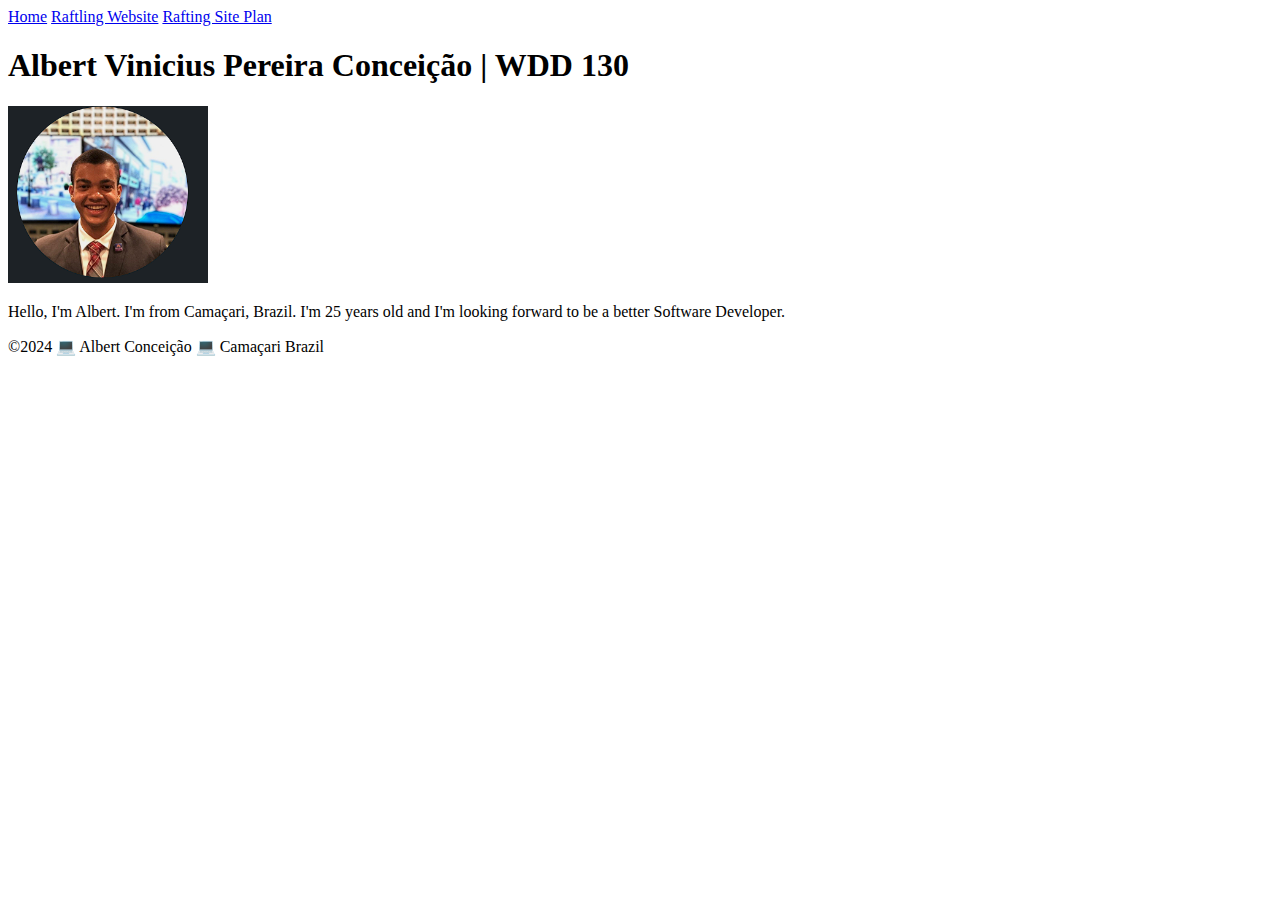
==== index.html @ 64dec456 "feat: adding page to github pages" ====
<!DOCTYPE html>
<html lang="en-US">
<head>
    <meta charset="UTF-8">
    <meta name="viewport" content="width=device-width, initial-scale=1.0">
    <title>Albert Vinicius Pereira Conceição | WDD 130</title>
</head>
<body>
    <header>
        <nav>
            <a href="#">Home</a>
            <a href="wwr/">Raftling Website</a>
            <a href="wwr/site-plan-rafting.html">Rafting Site Plan</a>
        </nav>
    </header>
    <main>
        <h1>Albert Vinicius Pereira Conceição | WDD 130</h1>
        <img src="./images/profile.png" alt="Albert Vinicius Pereira Conceição" width="200">
        <p>Hello, I'm Albert. I'm from Camaçari, Brazil. I'm 25 years old and I'm looking forward to be a better Software Developer.</p>
    </main>

    <footer>
        <p>&copy;2024 💻 Albert Conceição 💻 Camaçari Brazil</p>
    </footer>
</body>
</html>
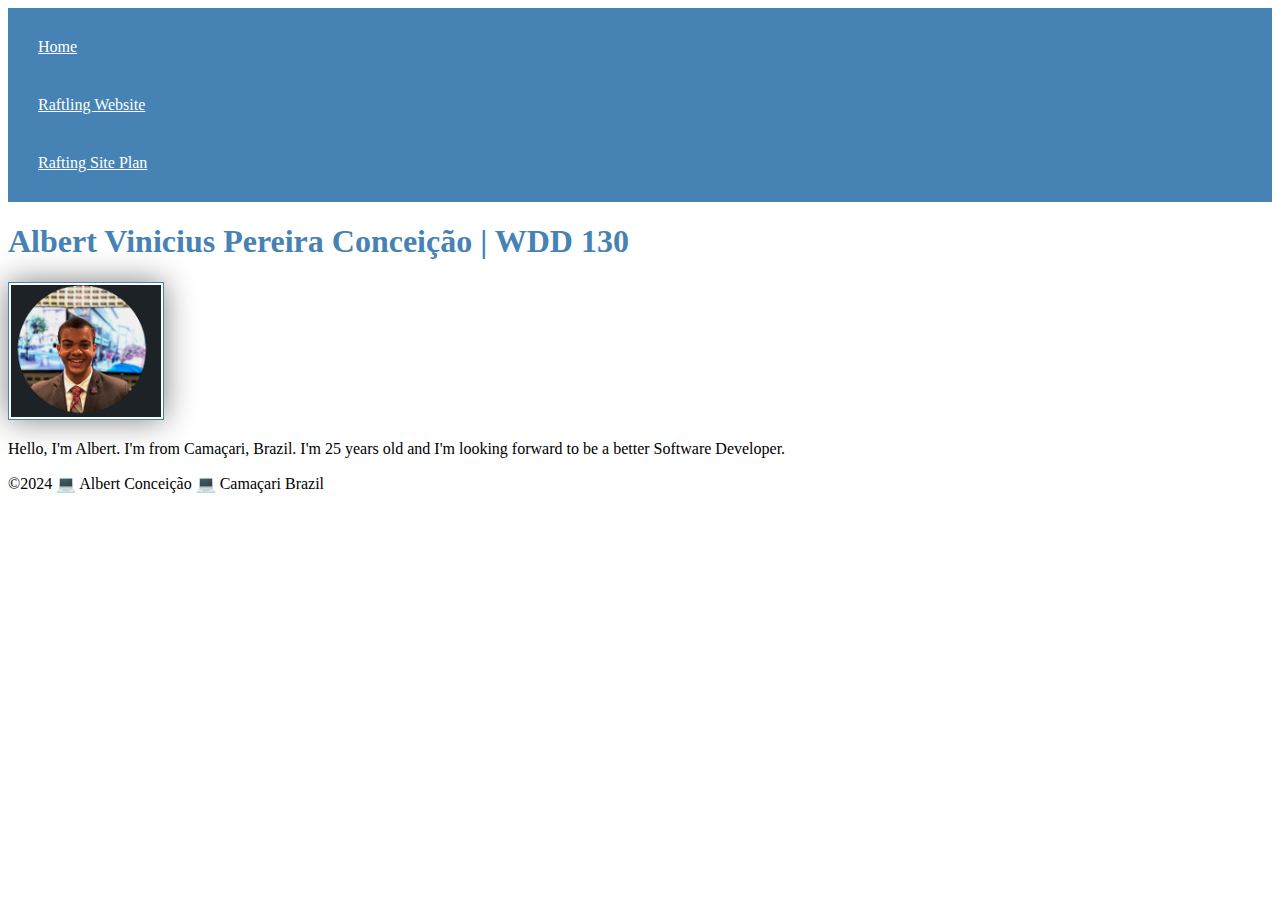
==== commit e95087cc: "feat: adding css styles to project" ====
--- a/index.html
+++ b/index.html
@@ -4,6 +4,7 @@
     <meta charset="UTF-8">
     <meta name="viewport" content="width=device-width, initial-scale=1.0">
     <title>Albert Vinicius Pereira Conceição | WDD 130</title>
+    <link rel="stylesheet" href="./styles/styles.css">
 </head>
 <body>
     <header>
--- a/styles/styles.css
+++ b/styles/styles.css
@@ -0,0 +1,21 @@
+nav {
+    background-color: steelblue;
+    padding: 10px;
+}
+nav a {
+    color: white;
+    display: block;
+    padding: 20px;
+}
+
+h1 {
+    color: steelblue;
+}
+
+img {
+    width: 150px;
+    height: auto;
+    border: 1px solid steelblue;
+    padding: 2px;
+    box-shadow: 0 0 30px gray;
+}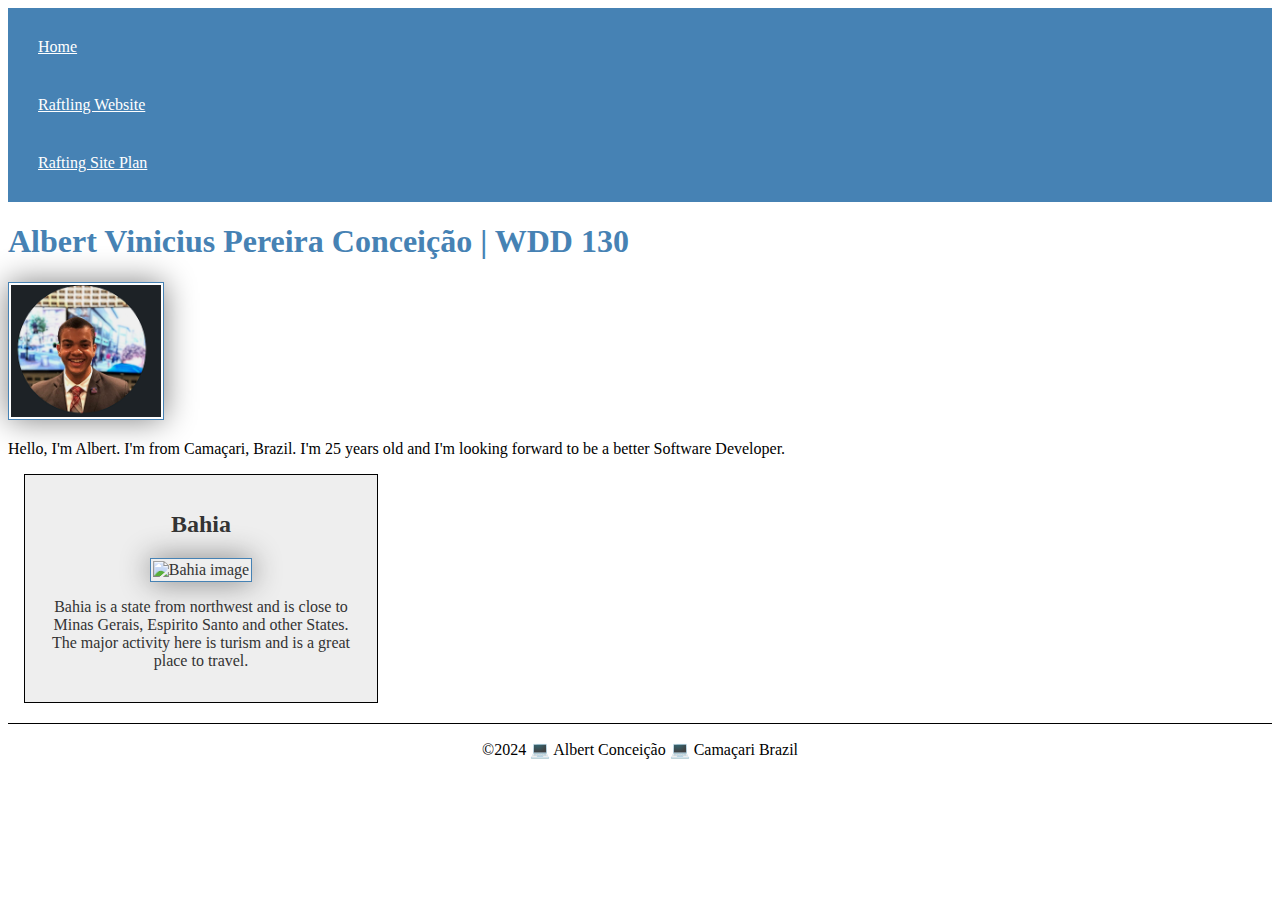
==== commit 14860700: "feat: adding styles to home page" ====
--- a/index.html
+++ b/index.html
@@ -4,6 +4,8 @@
     <meta charset="UTF-8">
     <meta name="viewport" content="width=device-width, initial-scale=1.0">
     <title>Albert Vinicius Pereira Conceição | WDD 130</title>
+    <meta name="description" content="Home Page">
+    <meta name="author" content="Albert Conceição">
     <link rel="stylesheet" href="./styles/styles.css">
 </head>
 <body>
@@ -19,7 +21,13 @@
         <img src="./images/profile.png" alt="Albert Vinicius Pereira Conceição" width="200">
         <p>Hello, I'm Albert. I'm from Camaçari, Brazil. I'm 25 years old and I'm looking forward to be a better Software Developer.</p>
     </main>
-
+    <aside>
+        <h2>Bahia</h2>
+        <img src="https://blog.123milhas.com/wp-content/uploads/2022/04/conheca-estado-bahia-conexao123.jpg" alt="Bahia image">
+        <p>
+            Bahia is a state from northwest and is close to Minas Gerais, Espirito Santo and other States. The major activity here is turism and is a great place to travel.
+        </p>
+    </aside>
     <footer>
         <p>&copy;2024 💻 Albert Conceição 💻 Camaçari Brazil</p>
     </footer>
--- a/styles/styles.css
+++ b/styles/styles.css
@@ -18,4 +18,30 @@
     border: 1px solid steelblue;
     padding: 2px;
     box-shadow: 0 0 30px gray;
+}
+
+main {
+    max-width: 840px;
+}
+
+aside {
+    width: 20rem;
+    margin: 1rem;
+    border: 1px solid black;
+    padding: 1rem;
+    background-color: #eee;
+    color: #333;
+    text-align: center;
+}
+aside img {
+    width: 200px;
+    height: auto;
+}
+p {
+    padding: 0;
+}
+footer {
+    margin-top: 20px;
+    border-top: 1px solid black;
+    text-align: center;
 }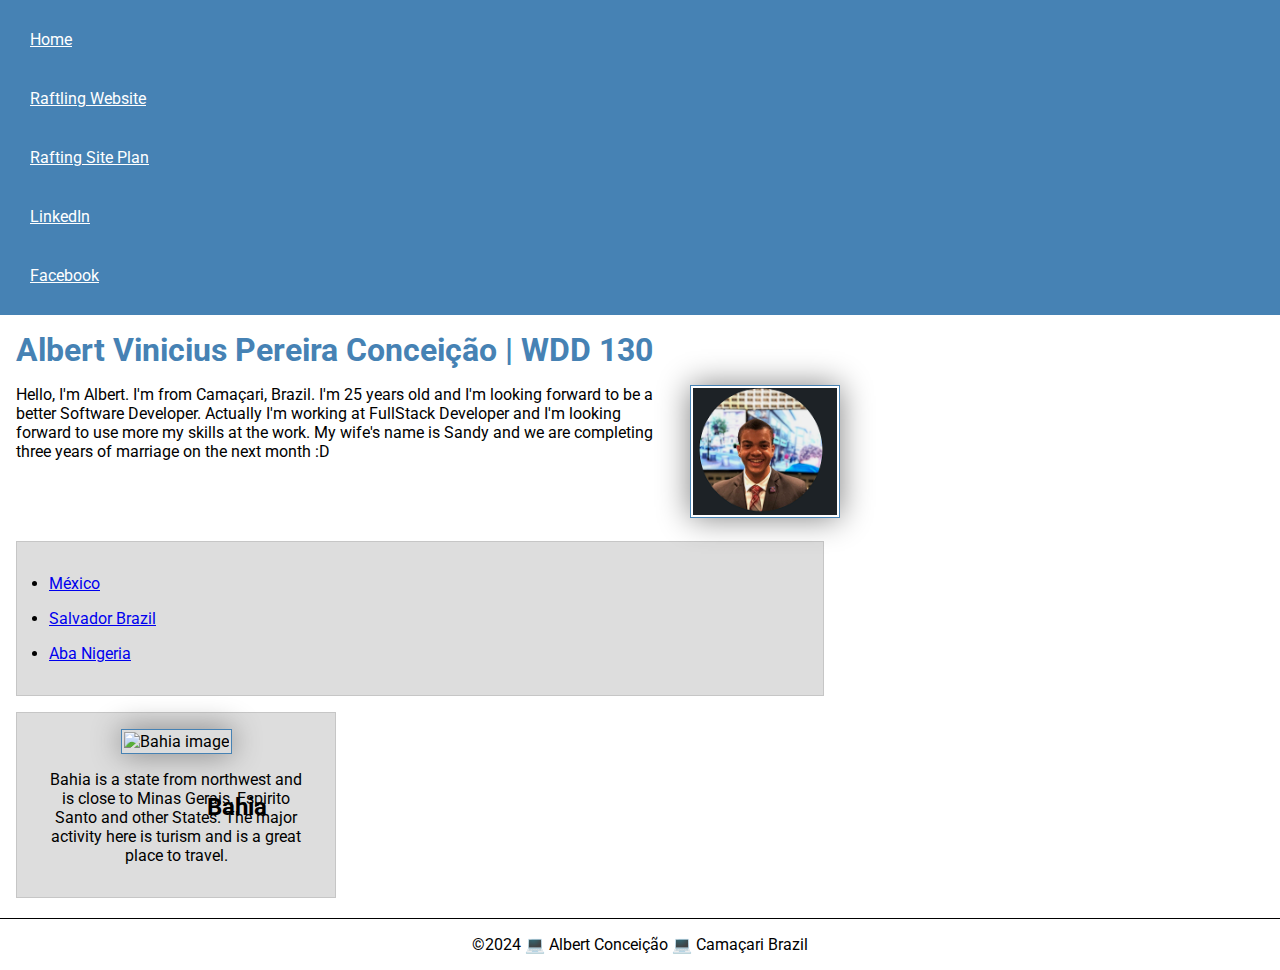
==== commit 8f65cf58: "feat: updating code on github" ====
--- a/index.html
+++ b/index.html
@@ -4,9 +4,9 @@
     <meta charset="UTF-8">
     <meta name="viewport" content="width=device-width, initial-scale=1.0">
     <title>Albert Vinicius Pereira Conceição | WDD 130</title>
-    <meta name="description" content="Home Page">
+    <meta name="description" content="Home Page for Albert Conceição student">
     <meta name="author" content="Albert Conceição">
-    <link rel="stylesheet" href="./styles/styles.css">
+    <link rel="stylesheet" href="styles/styles.css">
 </head>
 <body>
     <header>
@@ -14,14 +14,27 @@
             <a href="#">Home</a>
             <a href="wwr/">Raftling Website</a>
             <a href="wwr/site-plan-rafting.html">Rafting Site Plan</a>
+            <a href="https://www.linkedin.com/in/albertconceicao/">LinkedIn</a>
+            <a href="https://www.facebook.com/albert.conceicao">Facebook</a>
         </nav>
     </header>
     <main>
         <h1>Albert Vinicius Pereira Conceição | WDD 130</h1>
         <img src="./images/profile.png" alt="Albert Vinicius Pereira Conceição" width="200">
-        <p>Hello, I'm Albert. I'm from Camaçari, Brazil. I'm 25 years old and I'm looking forward to be a better Software Developer.</p>
+        <p>Hello, I'm Albert. I'm from Camaçari, Brazil. I'm 25 years old and I'm looking forward to be a better Software Developer. Actually I'm working at FullStack Developer and I'm looking forward to use more my skills at the work. My wife's name is Sandy and we are completing three years of marriage on the next month :D</p>
+        <ul class="box">
+            <li>
+                <a href="https://www.churchofjesuschrist.org/temples/details/mexico-city-mexico-temple?lang=eng" target="_blank">México</a>
+            </li>
+            <li>
+                <a href="https://www.churchofjesuschrist.org/temples/details/salvador-brazil-temple?lang=eng">Salvador Brazil</a>
+            </li>
+            <li>
+                <a href="https://www.churchofjesuschrist.org/temples/details/aba-nigeria-temple?lang=eng">Aba Nigeria</a>
+            </li>
+        </ul>
     </main>
-    <aside>
+    <aside class="box">
         <h2>Bahia</h2>
         <img src="https://blog.123milhas.com/wp-content/uploads/2022/04/conheca-estado-bahia-conexao123.jpg" alt="Bahia image">
         <p>
@@ -32,4 +45,5 @@
         <p>&copy;2024 💻 Albert Conceição 💻 Camaçari Brazil</p>
     </footer>
 </body>
+<!-- 03/12/2024 - 13:39 -->
 </html>--- a/styles/styles.css
+++ b/styles/styles.css
@@ -1,3 +1,14 @@
+@import url('https://fonts.googleapis.com/css2?family=Madimi+One&family=Roboto:ital,wght@0,100;0,300;0,400;0,500;0,700;0,900;1,100;1,300;1,400;1,500;1,700;1,900&display=swap');
+
+
+* {
+    margin: 0;
+    padding: 0;
+    box-sizing: border-box;
+}
+body {
+    font-family: Roboto, sans-serif;
+}
 nav {
     background-color: steelblue;
     padding: 10px;
@@ -7,7 +18,11 @@
     display: block;
     padding: 20px;
 }
-
+h1, 
+p, 
+ul li{
+    margin: 1rem;
+}
 h1 {
     color: steelblue;
 }
@@ -24,18 +39,29 @@
     max-width: 840px;
 }
 
+main img {
+    width: 150px;
+    height: auto;
+    float: right;
+    margin: 0 0 1rem 1rem;
+}
+main p {
+    min-height: 140px;
+}
 aside {
     width: 20rem;
-    margin: 1rem;
-    border: 1px solid black;
-    padding: 1rem;
-    background-color: #eee;
-    color: #333;
     text-align: center;
+    position: relative;
 }
+
 aside img {
     width: 200px;
     height: auto;
+}
+aside h2 {
+    position: absolute;
+    top: 80px;
+    left: 190px;
 }
 p {
     padding: 0;
@@ -44,4 +70,14 @@
     margin-top: 20px;
     border-top: 1px solid black;
     text-align: center;
-}+}
+
+/* Class Selectors */
+
+.box {
+    margin: 1rem;
+    border: 1px solid #c6c6c6;
+    padding: 1rem;
+    background-color: #ddd;
+    color: #000;
+}
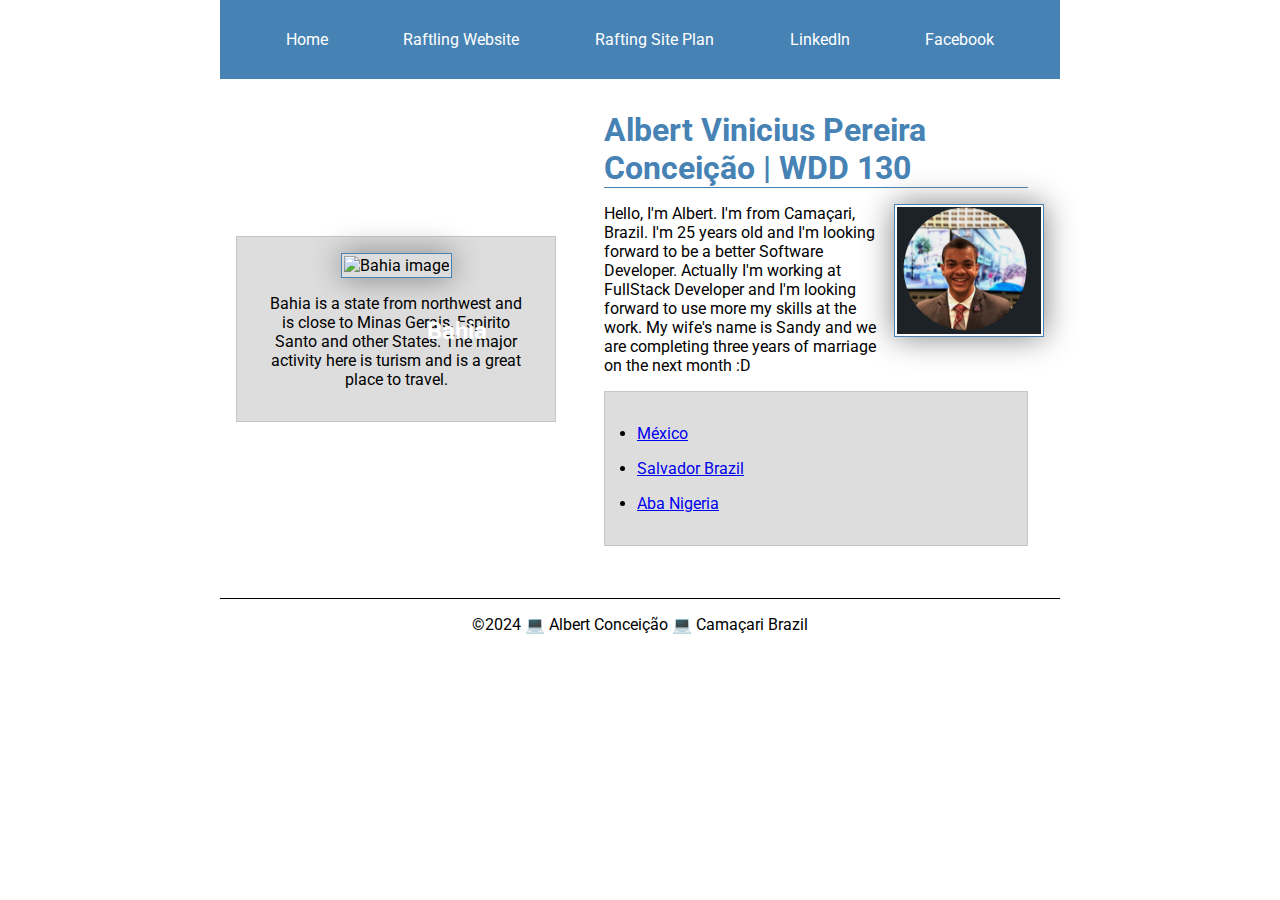
==== commit 795f7fb0: "feat: week4 homepage exercise" ====
--- a/index.html
+++ b/index.html
@@ -14,33 +14,35 @@
             <a href="#">Home</a>
             <a href="wwr/">Raftling Website</a>
             <a href="wwr/site-plan-rafting.html">Rafting Site Plan</a>
-            <a href="https://www.linkedin.com/in/albertconceicao/">LinkedIn</a>
-            <a href="https://www.facebook.com/albert.conceicao">Facebook</a>
+            <a href="https://www.linkedin.com/in/albertconceicao/" target="_blank">LinkedIn</a>
+            <a href="https://www.facebook.com/albert.conceicao" target="_blank">Facebook</a>
         </nav>
     </header>
-    <main>
-        <h1>Albert Vinicius Pereira Conceição | WDD 130</h1>
-        <img src="./images/profile.png" alt="Albert Vinicius Pereira Conceição" width="200">
-        <p>Hello, I'm Albert. I'm from Camaçari, Brazil. I'm 25 years old and I'm looking forward to be a better Software Developer. Actually I'm working at FullStack Developer and I'm looking forward to use more my skills at the work. My wife's name is Sandy and we are completing three years of marriage on the next month :D</p>
-        <ul class="box">
-            <li>
-                <a href="https://www.churchofjesuschrist.org/temples/details/mexico-city-mexico-temple?lang=eng" target="_blank">México</a>
-            </li>
-            <li>
-                <a href="https://www.churchofjesuschrist.org/temples/details/salvador-brazil-temple?lang=eng">Salvador Brazil</a>
-            </li>
-            <li>
-                <a href="https://www.churchofjesuschrist.org/temples/details/aba-nigeria-temple?lang=eng">Aba Nigeria</a>
-            </li>
-        </ul>
-    </main>
-    <aside class="box">
-        <h2>Bahia</h2>
-        <img src="https://blog.123milhas.com/wp-content/uploads/2022/04/conheca-estado-bahia-conexao123.jpg" alt="Bahia image">
-        <p>
-            Bahia is a state from northwest and is close to Minas Gerais, Espirito Santo and other States. The major activity here is turism and is a great place to travel.
-        </p>
-    </aside>
+    <div class="grid">
+        <main>
+            <h1>Albert Vinicius Pereira Conceição | WDD 130</h1>
+            <img src="./images/profile.png" alt="Albert Vinicius Pereira Conceição" width="200">
+            <p>Hello, I'm Albert. I'm from Camaçari, Brazil. I'm 25 years old and I'm looking forward to be a better Software Developer. Actually I'm working at FullStack Developer and I'm looking forward to use more my skills at the work. My wife's name is Sandy and we are completing three years of marriage on the next month :D</p>
+            <ul class="box">
+                <li>
+                    <a href="https://www.churchofjesuschrist.org/temples/details/mexico-city-mexico-temple?lang=eng" target="_blank">México</a>
+                </li>
+                <li>
+                    <a href="https://www.churchofjesuschrist.org/temples/details/salvador-brazil-temple?lang=eng" target="_blank">Salvador Brazil</a>
+                </li>
+                <li>
+                    <a href="https://www.churchofjesuschrist.org/temples/details/aba-nigeria-temple?lang=eng" target="_blank">Aba Nigeria</a>
+                </li>
+            </ul>
+        </main>
+        <aside class="box">
+            <h2>Bahia</h2>
+            <img src="https://blog.123milhas.com/wp-content/uploads/2022/04/conheca-estado-bahia-conexao123.jpg" alt="Bahia image">
+            <p>
+                Bahia is a state from northwest and is close to Minas Gerais, Espirito Santo and other States. The major activity here is turism and is a great place to travel.
+            </p>
+        </aside>
+    </div>
     <footer>
         <p>&copy;2024 💻 Albert Conceição 💻 Camaçari Brazil</p>
     </footer>
--- a/styles/styles.css
+++ b/styles/styles.css
@@ -9,14 +9,25 @@
 body {
     font-family: Roboto, sans-serif;
 }
+
+header, 
+.grid,
+footer {
+    max-width: 840px;
+    margin: 0 auto;
+}
 nav {
     background-color: steelblue;
     padding: 10px;
+    display: flex;
+    justify-content: space-evenly;
+    align-items: center;
 }
 nav a {
     color: white;
     display: block;
     padding: 20px;
+    text-decoration: none;
 }
 h1, 
 p, 
@@ -25,6 +36,7 @@
 }
 h1 {
     color: steelblue;
+    border-bottom: 1px solid steelblue;
 }
 
 img {
@@ -35,8 +47,14 @@
     box-shadow: 0 0 30px gray;
 }
 
+.grid {
+    display: grid;
+    align-items: center;
+}
+
 main {
-    max-width: 840px;
+    grid-column:  2 / 3;
+    margin: 1rem;
 }
 
 main img {
@@ -52,6 +70,8 @@
     width: 20rem;
     text-align: center;
     position: relative;
+    grid-column: 1 / 2;
+    grid-row: 1 / 2;
 }
 
 aside img {
@@ -62,6 +82,7 @@
     position: absolute;
     top: 80px;
     left: 190px;
+    color: #fff;
 }
 p {
     padding: 0;
